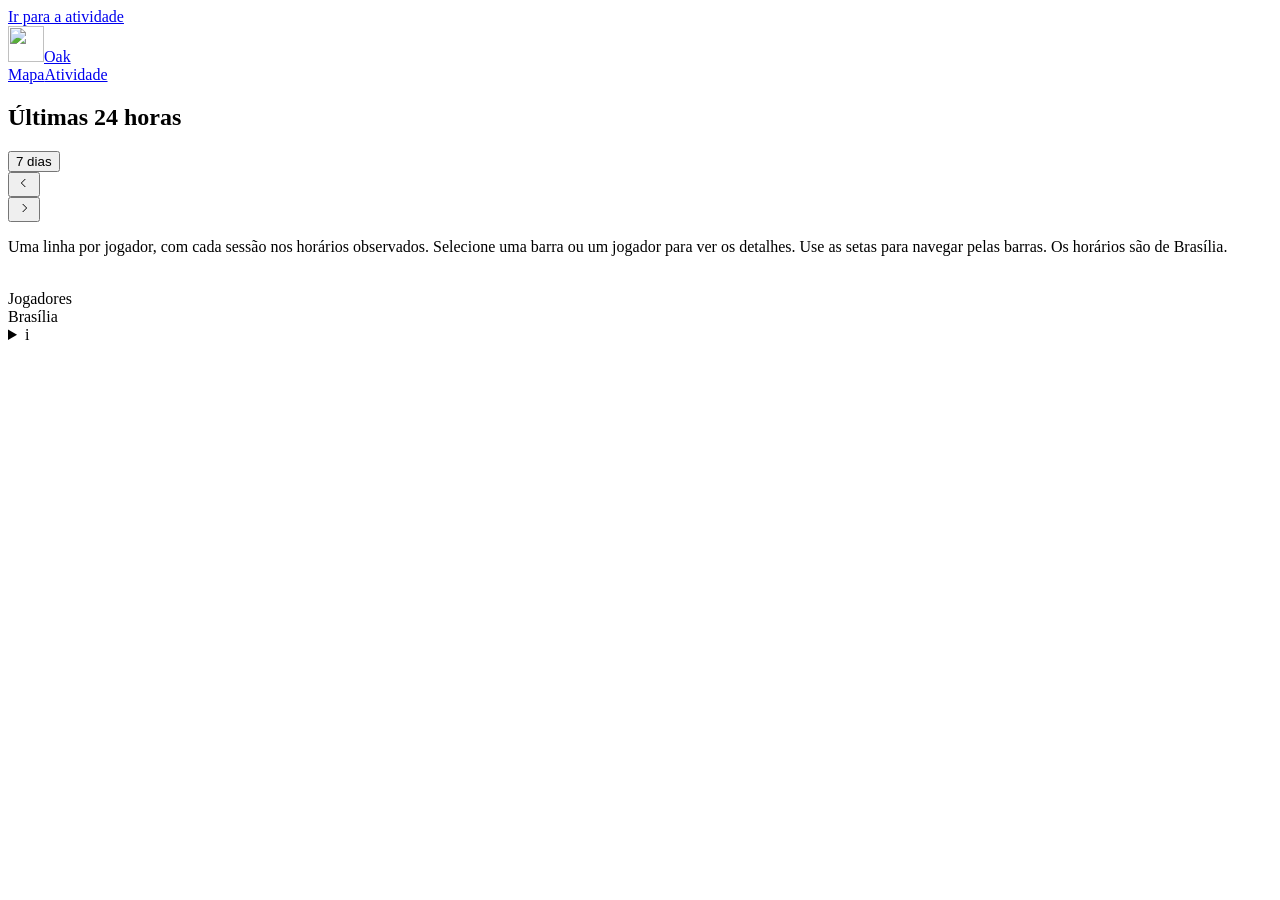
==== public/activity/index.html @ 100d86c7 "Add a calm player activity timeline with persistent session history" ====
<!doctype html>
<html lang="pt-BR">
<head>
  <meta charset="utf-8">
  <meta name="viewport" content="width=device-width,initial-scale=1">
  <meta name="theme-color" content="#18211c">
  <title>Atividade · Oak</title>
  <meta name="description" content="Os encontros de Oak, ao longo do tempo.">
  <link rel="canonical" href="https://oak.fabiomigueldp.me/activity/">
  <link rel="icon" href="/brand/favicon.ico?v=1" sizes="any">
  <link rel="apple-touch-icon" href="/brand/oak-180.png?v=1">
  <link rel="stylesheet" href="/style.css?v=8">
  <link rel="stylesheet" href="/activity.css?v=2">
  <script type="module" src="/activity.js?v=2"></script>
</head>
<body class="activity-page">
  <a class="skip" href="#main">Ir para a atividade</a>
  <header class="site-header">
    <a class="brand" href="/" aria-label="Oak, início"><img src="/brand/oak-64.png?v=1" width="36" height="36" alt="">Oak</a>
    <nav class="site-nav" aria-label="Principal"><a href="/">Mapa</a><a href="/activity/" aria-current="page">Atividade</a></nav>
  </header>
  <main id="main" tabindex="-1">
    <section class="activity-surface" aria-label="Atividade dos jogadores">
      <div class="activity-heading">
        <h1 id="period-title">Últimas 24 horas</h1>
        <div class="period-actions"><span id="collection-state" class="collection-state" role="status"></span><button id="today" type="button" hidden>Agora</button><button id="week-view" type="button" aria-pressed="false">7 dias</button></div>
      </div>
      <nav class="day-navigation" aria-label="Dias de atividade">
        <button type="button" id="previous" class="date-arrow" aria-label="Semana anterior"><svg width="16" height="16" viewBox="0 0 24 24" fill="none" stroke="currentColor" stroke-width="1.5" aria-hidden="true"><path d="m14 6-6 6 6 6"/></svg></button>
        <div id="day-strip" class="day-strip"></div>
        <button type="button" id="next" class="date-arrow" aria-label="Próxima semana"><svg width="16" height="16" viewBox="0 0 24 24" fill="none" stroke="currentColor" stroke-width="1.5" aria-hidden="true"><path d="m10 6 6 6-6 6"/></svg></button>
      </nav>
      <div id="activity-feedback" class="activity-feedback" role="status" hidden><p id="feedback-text"></p><button id="retry" type="button" hidden>Tentar novamente</button></div>
      <p id="timeline-help" class="sr-only">Uma linha por jogador, com cada sessão nos horários observados. Selecione uma barra ou um jogador para ver os detalhes. Use as setas para navegar pelas barras. Os horários são de Brasília.</p>
      <svg width="0" height="0" class="pattern-defs" aria-hidden="true"><defs><pattern id="gap-pattern" width="6" height="6" patternUnits="userSpaceOnUse"><path d="M-1 1L1-1M0 6L6 0M5 7L7 5" stroke="currentColor" stroke-opacity=".12" stroke-width=".6"/></pattern></defs></svg>
      <div id="timeline-scroll" class="timeline-scroll" tabindex="0" role="region" aria-label="Linha do tempo dos jogadores" aria-describedby="timeline-help" aria-busy="true">
        <div class="timeline-grid" id="timeline-grid">
          <div class="concurrency-row"><div class="concurrency-caption"><span id="player-count">Jogadores</span><span id="peak-caption"></span></div><div class="concurrency-plot" id="concurrency-plot" aria-hidden="true"></div></div>
          <div class="chart-axis"><div class="axis-caption">Brasília</div><div id="time-axis" class="time-axis"></div></div>
          <div id="player-rows"><div class="timeline-skeleton" aria-hidden="true"><i></i><i></i><i></i></div></div>
        </div>
      </div>
      <div id="timeline-empty" class="timeline-empty" hidden><svg width="48" height="32" viewBox="0 0 48 32" fill="none" stroke="currentColor" stroke-width="2" aria-hidden="true"><path d="M1 5h46M1 16h46M1 27h46" opacity=".2"/><path d="M8 5h15m7 11h10M13 27h18" stroke-width="4" stroke-linecap="round"/></svg><h2 id="empty-title"></h2><p id="empty-description"></p></div>
      <div class="timeline-bottom"><span id="gap-legend" class="gap-legend" hidden><i></i>Sem registro</span><button type="button" id="more-players" hidden>Mais jogadores</button><details class="history-info"><summary aria-label="Sobre os registros" title="Sobre os registros">i</summary><p id="history-note">Os horários são aproximados. Intervalos sem coleta não entram no tempo jogado.</p></details></div>
      <section class="session-detail" id="session-detail" aria-labelledby="detail-title" hidden tabindex="-1">
        <div class="detail-header"><div id="detail-identity"></div><button type="button" id="close-detail" aria-label="Fechar detalhes">×</button></div>
        <div id="detail-content"></div>
      </section>
    </section>
    <noscript><p class="activity-feedback">Ative o JavaScript para ver os registros.</p></noscript>
  </main>
</body>
</html>
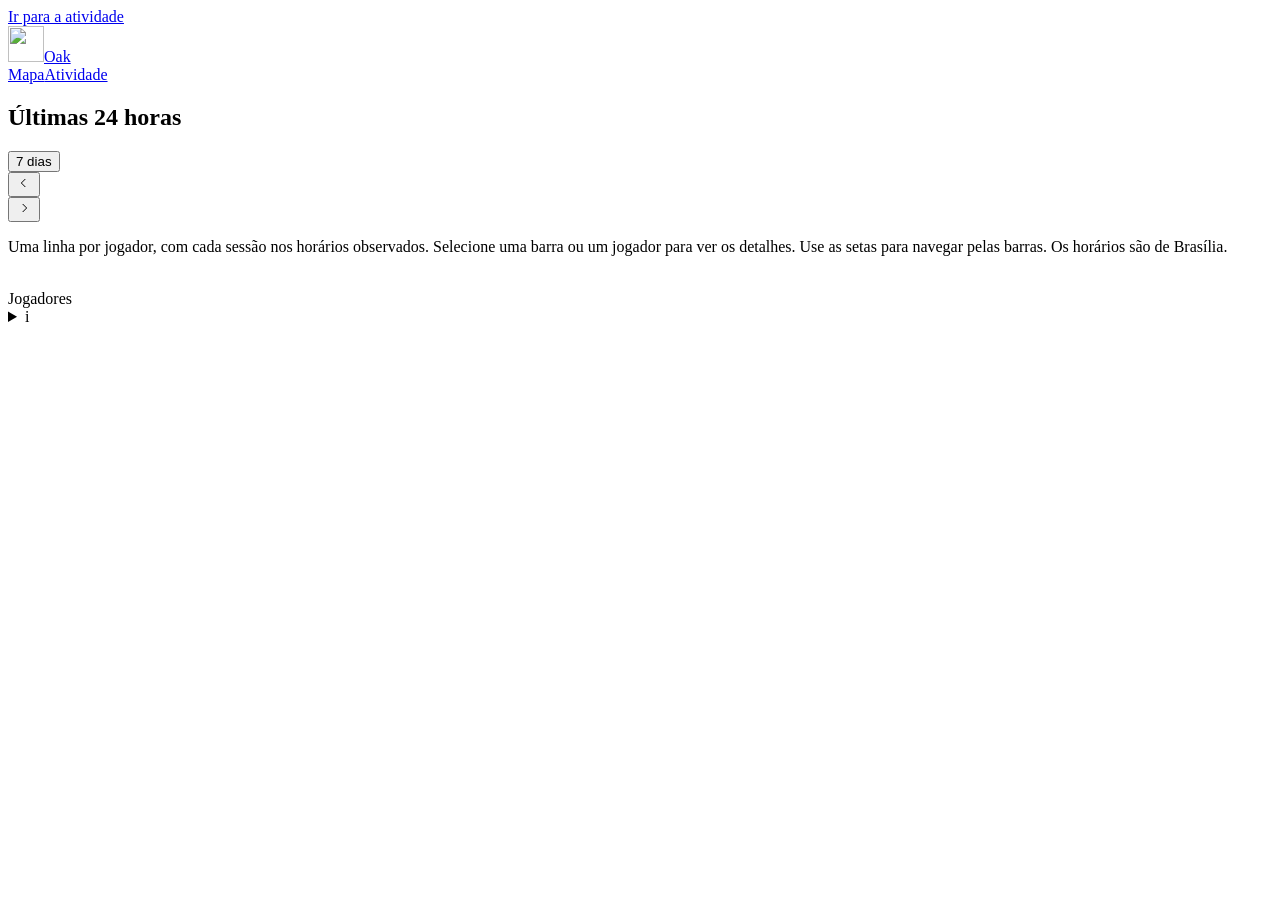
==== commit d34cb630: "Reduce activity timeline interface noise" ====
--- a/public/activity/index.html
+++ b/public/activity/index.html
@@ -10,8 +10,8 @@
   <link rel="icon" href="/brand/favicon.ico?v=1" sizes="any">
   <link rel="apple-touch-icon" href="/brand/oak-180.png?v=1">
   <link rel="stylesheet" href="/style.css?v=8">
-  <link rel="stylesheet" href="/activity.css?v=2">
-  <script type="module" src="/activity.js?v=2"></script>
+  <link rel="stylesheet" href="/activity.css?v=3">
+  <script type="module" src="/activity.js?v=3"></script>
 </head>
 <body class="activity-page">
   <a class="skip" href="#main">Ir para a atividade</a>
@@ -23,7 +23,7 @@
     <section class="activity-surface" aria-label="Atividade dos jogadores">
       <div class="activity-heading">
         <h1 id="period-title">Últimas 24 horas</h1>
-        <div class="period-actions"><span id="collection-state" class="collection-state" role="status"></span><button id="today" type="button" hidden>Agora</button><button id="week-view" type="button" aria-pressed="false">7 dias</button></div>
+        <div class="period-actions"><span id="collection-state" class="collection-state" role="status" hidden></span><button id="today" type="button" hidden>Agora</button><button id="week-view" type="button" aria-pressed="false">7 dias</button></div>
       </div>
       <nav class="day-navigation" aria-label="Dias de atividade">
         <button type="button" id="previous" class="date-arrow" aria-label="Semana anterior"><svg width="16" height="16" viewBox="0 0 24 24" fill="none" stroke="currentColor" stroke-width="1.5" aria-hidden="true"><path d="m14 6-6 6 6 6"/></svg></button>
@@ -35,8 +35,8 @@
       <svg width="0" height="0" class="pattern-defs" aria-hidden="true"><defs><pattern id="gap-pattern" width="6" height="6" patternUnits="userSpaceOnUse"><path d="M-1 1L1-1M0 6L6 0M5 7L7 5" stroke="currentColor" stroke-opacity=".12" stroke-width=".6"/></pattern></defs></svg>
       <div id="timeline-scroll" class="timeline-scroll" tabindex="0" role="region" aria-label="Linha do tempo dos jogadores" aria-describedby="timeline-help" aria-busy="true">
         <div class="timeline-grid" id="timeline-grid">
-          <div class="concurrency-row"><div class="concurrency-caption"><span id="player-count">Jogadores</span><span id="peak-caption"></span></div><div class="concurrency-plot" id="concurrency-plot" aria-hidden="true"></div></div>
-          <div class="chart-axis"><div class="axis-caption">Brasília</div><div id="time-axis" class="time-axis"></div></div>
+          <div class="concurrency-row" id="concurrency-row"><div class="concurrency-caption"><span id="player-count">Jogadores</span><span id="peak-caption"></span></div><div class="concurrency-plot" id="concurrency-plot" aria-hidden="true"></div></div>
+          <div class="chart-axis"><div class="axis-caption" aria-hidden="true"></div><div id="time-axis" class="time-axis"></div></div>
           <div id="player-rows"><div class="timeline-skeleton" aria-hidden="true"><i></i><i></i><i></i></div></div>
         </div>
       </div>
